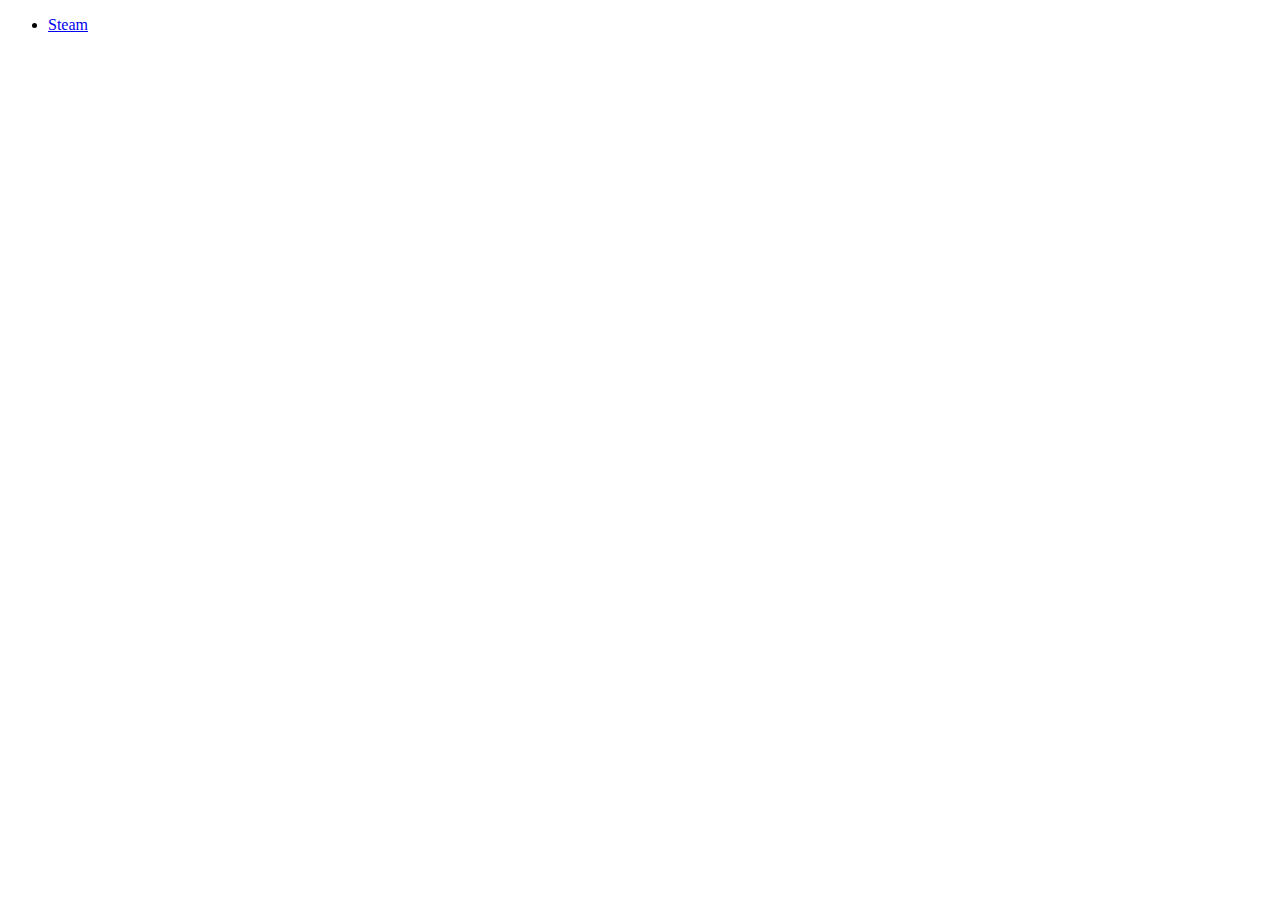
==== steam.html @ 11c04b05 "study js" ====
<!DOCTYPE html>
<head>
    <meta charset="UTF-8">
    
    <title>Steam accounts</title>
</head>
<body>
    <ul>
        <li>
            <a href="https://steamcommunity.com/">Steam</a>
        </li>
    </ul>
</body>
</html>
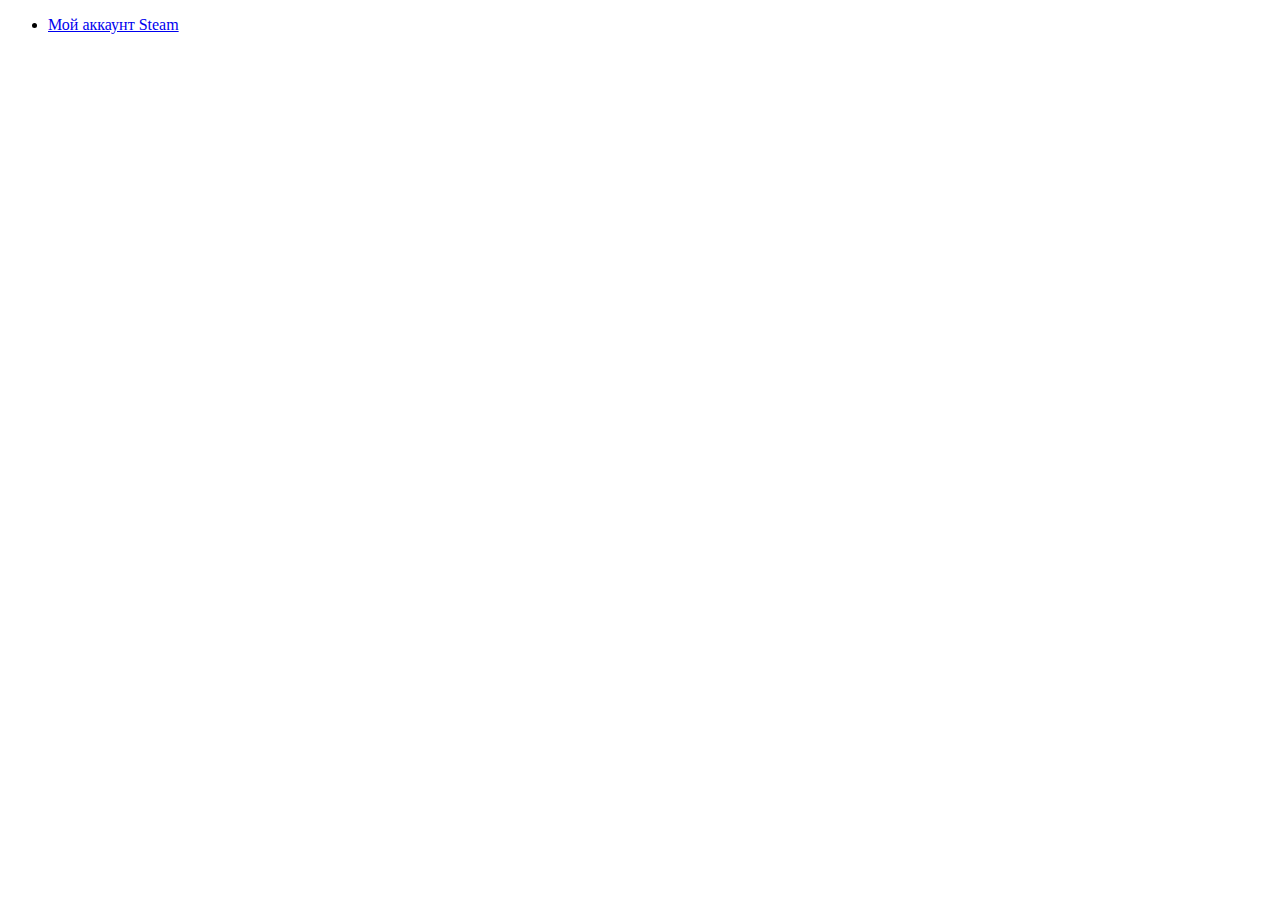
==== commit 455c49c2: "finish project" ====
--- a/steam.html
+++ b/steam.html
@@ -2,12 +2,12 @@
 <head>
     <meta charset="UTF-8">
     
-    <title>Steam accounts</title>
+    <title>Мои проекты</title>
 </head>
 <body>
     <ul>
         <li>
-            <a href="https://steamcommunity.com/">Steam</a>
+            <a href="https://steamcommunity.com/id/-sw1zzy1337/">Мой аккаунт Steam</a>
         </li>
     </ul>
 </body>
